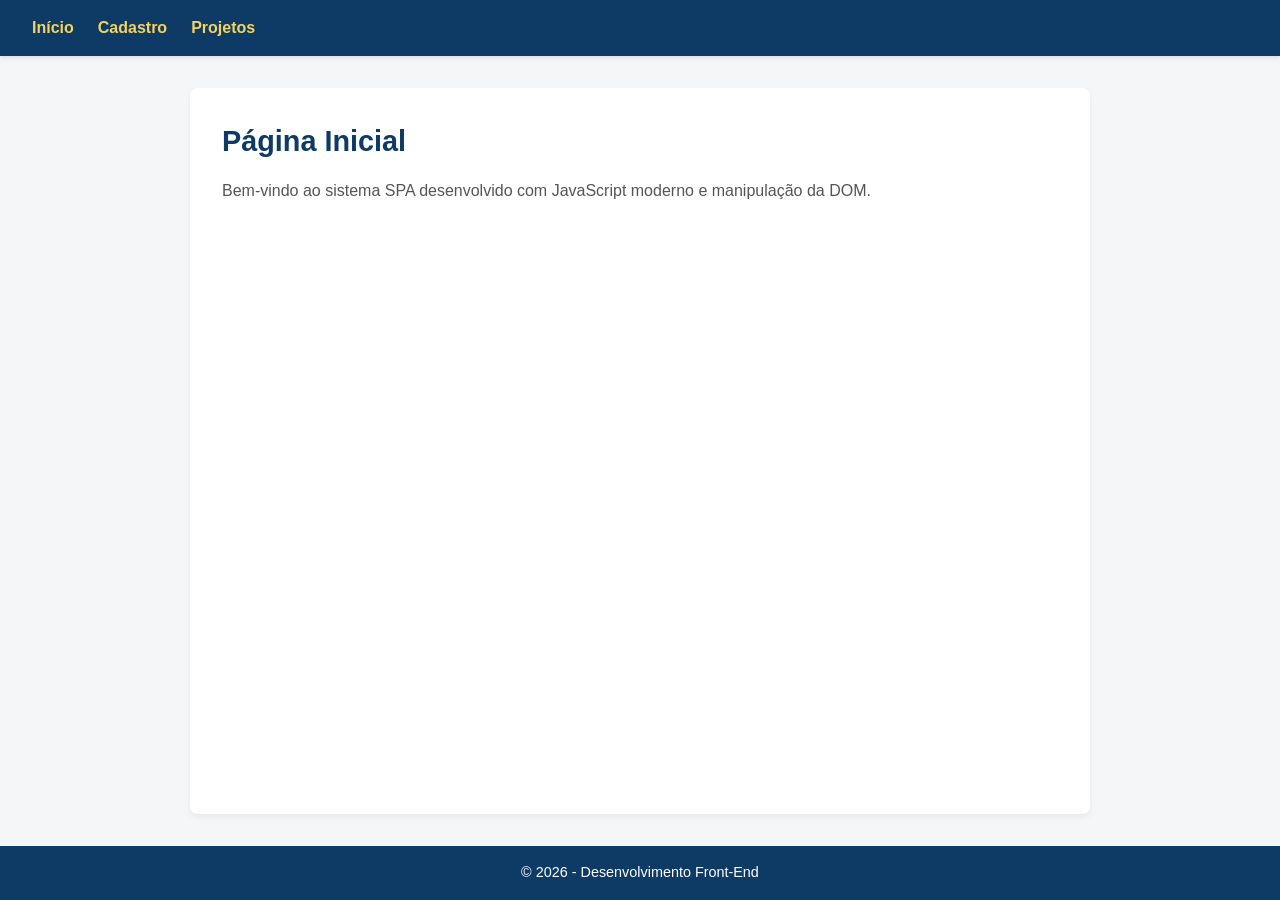
==== html/index.html @ c168e3de "feat(projetos): adiciona grid responsivo com tres projetos de exemplo no historico" ====
<!DOCTYPE html>
<html lang="pt-BR">
<head>
  <meta charset="UTF-8">
  <meta name="viewport" content="width=device-width, initial-scale=1.0">
  <title>Início - Experiência Prática Front-End</title>
  <link rel="stylesheet" href="../css/reset.css">
  <link rel="stylesheet" href="../css/style.css">
</head>
<body>
  <header>
    <nav>
      <ul>
        <li><a href="#inicio">Início</a></li>
        <li><a href="cadastro.html">Cadastro</a></li>
        <li><a href="projetos.html">Projetos</a></li>
      </ul>
    </nav>
  </header>

  <main id="app">
    <div class="view-content">
      <h1>Página Inicial</h1>
      <p>Bem-vindo ao sistema SPA desenvolvido com JavaScript moderno e manipulação da DOM.</p>
    </div>
  </main>

  <footer>
    <p>&copy; 2026 - Desenvolvimento Front-End</p>
  </footer>

  <script type="module" src="../js/main.js"></script>
</body>
</html>
---- css/style.css ----
/* ==========================================
   STYLE CSS - Layout Principal e Componentes
   ========================================== */
body {
  display: flex;
  flex-direction: column;
  min-height: 100vh;
}

header {
  background-color: #0d3b66;
  color: #fff;
  padding: 1rem 2rem;
  box-shadow: 0 2px 4px rgba(0,0,0,0.1);
}

nav ul {
  display: flex;
  gap: 1.5rem;
}

nav a {
  color: #f4d35e;
  font-weight: bold;
  transition: color 0.2s;
}

nav a:hover {
  color: #fff;
}

main#app {
  flex: 1;
  max-width: 900px;
  width: 100%;
  margin: 2rem auto;
  padding: 2rem;
  background: #ffffff;
  border-radius: 8px;
  box-shadow: 0 4px 6px rgba(0,0,0,0.05);
}

.view-content h1 {
  color: #0d3b66;
  margin-bottom: 1rem;
  font-size: 1.8rem;
}

.view-content p {
  color: #555;
  margin-bottom: 1.5rem;
}

/* Formulário de Cadastro */
form {
  display: flex;
  flex-direction: column;
  gap: 1rem;
}

form label {
  font-weight: bold;
  color: #333;
}

form input {
  padding: 0.75rem;
  border: 1px solid #ccc;
  border-radius: 4px;
  width: 100%;
}

form button {
  background-color: #f4d35e;
  color: #0d3b66;
  padding: 0.75rem;
  font-weight: bold;
  border-radius: 4px;
  transition: background-color 0.2s;
  margin-top: 1rem;
}

form button:hover {
  background-color: #e0be48;
}

footer {
  text-align: center;
  padding: 1rem;
  background-color: #0d3b66;
  color: #fff;
  font-size: 0.9rem;
}

/* Grid de Projetos */
.projetos-grid {
  display: grid;
  grid-template-columns: repeat(auto-fit, minmax(250px, 1fr));
  gap: 1.5rem;
  margin-top: 1.5rem;
}

.projeto-card {
  background: #ffffff;
  border: 1px solid #e1e4e8;
  border-radius: 6px;
  padding: 1.5rem;
  box-shadow: 0 2px 4px rgba(0,0,0,0.02);
  transition: transform 0.2s;
}

.projeto-card:hover {
  transform: translateY(-3px);
  box-shadow: 0 4px 8px rgba(0,0,0,0.08);
}

.projeto-card h3 {
  color: #0d3b66;
  margin-bottom: 0.5srem;
  font-size: 1.2rem;
}

.projeto-card p {
  color: #666;
  font-size: 0.95rem;
  margin-bottom: 1rem;
}
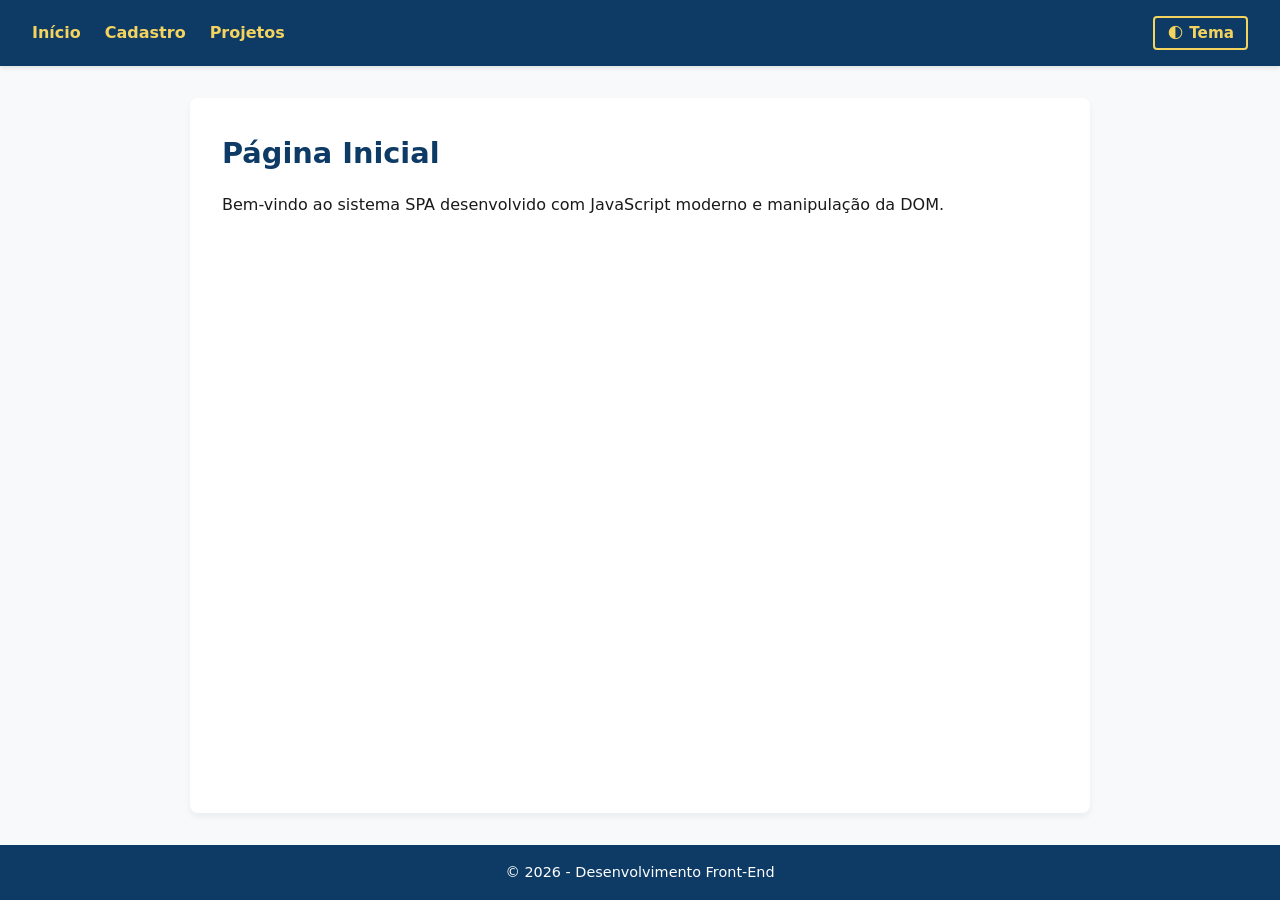
==== commit c15c3766: "feat(styles): atualizar o contraste WCAG AA com variáveis CSS e foco visível" ====
--- a/html/index.html
+++ b/html/index.html
@@ -8,14 +8,19 @@
   <link rel="stylesheet" href="../css/style.css">
 </head>
 <body>
-  <header>
-    <nav>
-      <ul>
-        <li><a href="#inicio">Início</a></li>
+  <header role="banner">
+    <nav aria-label="Navegação Principal">
+        <ul>
+        <li><a href="index.html#inicio" aria-current="page">Início</a></li>
         <li><a href="cadastro.html">Cadastro</a></li>
         <li><a href="projetos.html">Projetos</a></li>
-      </ul>
+        </ul>
     </nav>
+    
+    <!-- Botão de Alternância de Tema Acessível -->
+    <button id="theme-toggle" class="theme-toggle-btn" aria-pressed="false" aria-label="Alternar entre modo claro e escuro">
+        🌓 <span aria-hidden="true">Tema</span>
+    </button>
   </header>
 
   <main id="app">
--- a/css/style.css
+++ b/css/style.css
@@ -1,31 +1,54 @@
 /* ==========================================
    STYLE CSS - Layout Principal e Componentes
    ========================================== */
+
+:root {
+  --primary-color: #0d3b66;
+  --text-color: #1a1a1a;
+  --bg-color: #f8f9fa;
+  --card-bg: #ffffff;
+  --focus-ring: #0056b3;
+  --border-color: #4a5568;
+}
+
 body {
   display: flex;
   flex-direction: column;
   min-height: 100vh;
+  background-color: var(--bg-color);
+  color: var(--text-color);
+  font-family: system-ui, -apple-system, BlinkMacSystemFont, 'Segoe UI', Roboto, sans-serif;
+  line-height: 1.6;
 }
 
 header {
-  background-color: #0d3b66;
+  background-color: var(--primary-color);
   color: #fff;
   padding: 1rem 2rem;
   box-shadow: 0 2px 4px rgba(0,0,0,0.1);
+  display: flex;
+  justify-content: space-between;
+  align-items: center;
+  flex-wrap: wrap;
+  gap: 1rem;
 }
 
 nav ul {
   display: flex;
   gap: 1.5rem;
+  list-style: none;
+  padding: 0;
+  margin: 0;
 }
 
 nav a {
   color: #f4d35e;
   font-weight: bold;
+  text-decoration: none;
   transition: color 0.2s;
 }
 
-nav a:hover {
+nav a:hover, nav a:focus {
   color: #fff;
 }
 
@@ -35,19 +58,19 @@
   width: 100%;
   margin: 2rem auto;
   padding: 2rem;
-  background: #ffffff;
+  background: var(--card-bg);
   border-radius: 8px;
   box-shadow: 0 4px 6px rgba(0,0,0,0.05);
 }
 
 .view-content h1 {
-  color: #0d3b66;
+  color: var(--primary-color);
   margin-bottom: 1rem;
   font-size: 1.8rem;
 }
 
 .view-content p {
-  color: #555;
+  color: var(--text-color);
   margin-bottom: 1.5rem;
 }
 
@@ -60,14 +83,16 @@
 
 form label {
   font-weight: bold;
-  color: #333;
+  color: var(--text-color);
 }
 
 form input {
   padding: 0.75rem;
-  border: 1px solid #ccc;
+  border: 1px solid var(--border-color);
   border-radius: 4px;
   width: 100%;
+  background: var(--card-bg);
+  color: var(--text-color);
 }
 
 form button {
@@ -76,6 +101,8 @@
   padding: 0.75rem;
   font-weight: bold;
   border-radius: 4px;
+  border: none;
+  cursor: pointer;
   transition: background-color 0.2s;
   margin-top: 1rem;
 }
@@ -87,7 +114,7 @@
 footer {
   text-align: center;
   padding: 1rem;
-  background-color: #0d3b66;
+  background-color: var(--primary-color);
   color: #fff;
   font-size: 0.9rem;
 }
@@ -98,11 +125,13 @@
   grid-template-columns: repeat(auto-fit, minmax(250px, 1fr));
   gap: 1.5rem;
   margin-top: 1.5rem;
+  list-style: none;
+  padding: 0;
 }
 
 .projeto-card {
-  background: #ffffff;
-  border: 1px solid #e1e4e8;
+  background: var(--card-bg);
+  border: 1px solid var(--border-color);
   border-radius: 6px;
   padding: 1.5rem;
   box-shadow: 0 2px 4px rgba(0,0,0,0.02);
@@ -115,13 +144,54 @@
 }
 
 .projeto-card h3 {
-  color: #0d3b66;
-  margin-bottom: 0.5srem;
+  color: var(--primary-color);
+  margin-bottom: 0.5rem;
   font-size: 1.2rem;
 }
 
 .projeto-card p {
-  color: #666;
+  color: var(--text-color);
   font-size: 0.95rem;
   margin-bottom: 1rem;
+}
+
+/* ==========================================================================
+   Modo Escuro / Alto Contraste (Dark Theme)
+   ========================================================================== */
+
+[data-theme="dark"] {
+  --primary-color: #4da8da;
+  --text-color: #f1f1f1;
+  --bg-color: #121212;
+  --card-bg: #1e1e1e;
+  --focus-ring: #64b5f6;
+  --border-color: #757575;
+}
+
+/* Botão de Alternância de Tema (Canto Superior Direito) */
+.theme-toggle-btn {
+  background: transparent;
+  border: 2px solid #f4d35e;
+  color: #f4d35e;
+  padding: 6px 12px;
+  border-radius: 4px;
+  cursor: pointer;
+  font-size: 0.95rem;
+  font-weight: bold;
+  display: inline-flex;
+  align-items: center;
+  gap: 6px;
+  transition: background-color 0.2s, color 0.2s;
+}
+
+.theme-toggle-btn:hover {
+  background-color: #f4d35e;
+  color: #0d3b66;
+}
+
+/* Indicadores de Foco Acessíveis (:focus-visible) */
+:focus-visible {
+  outline: 3px solid var(--focus-ring);
+  outline-offset: 3px;
+  border-radius: 2px;
 }
